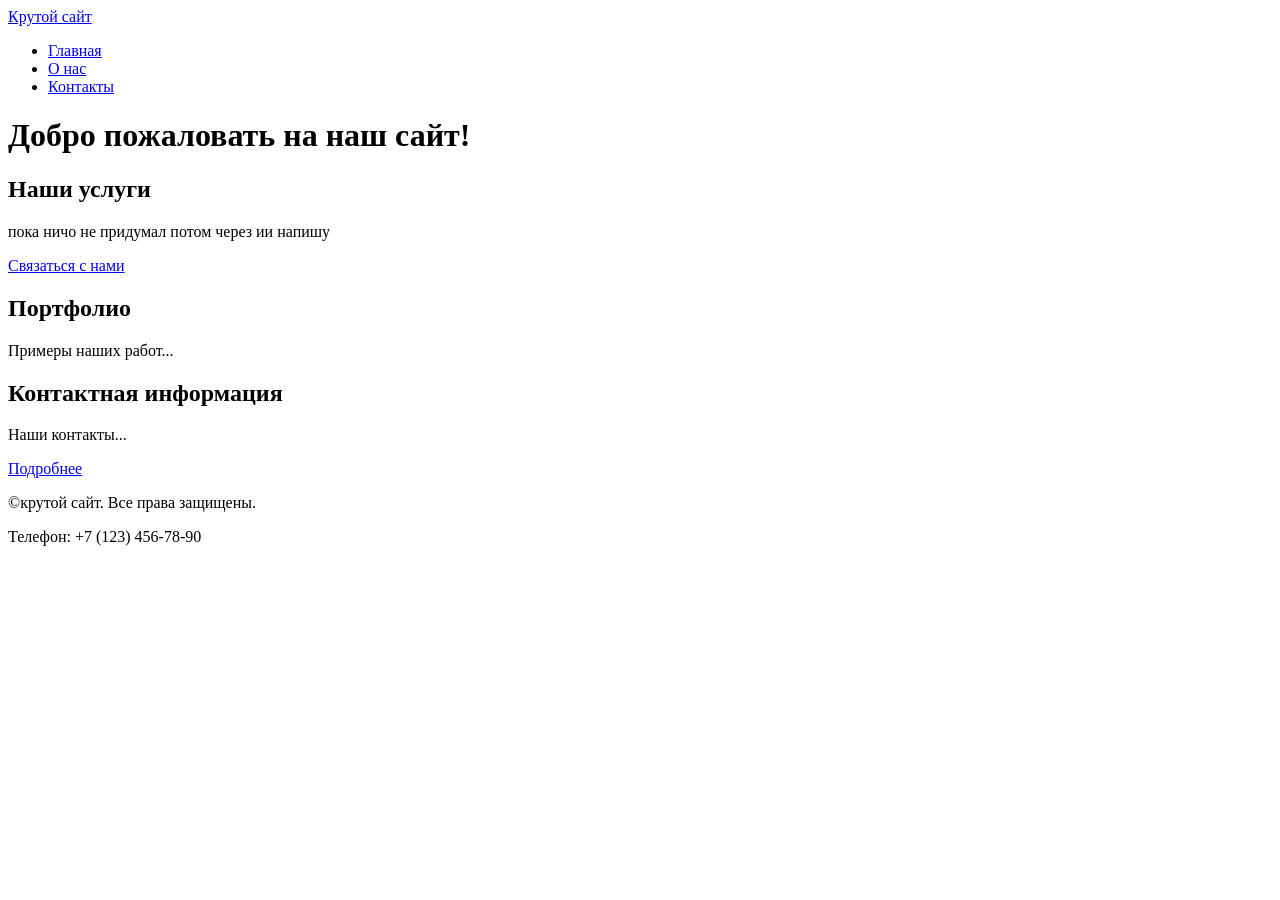
==== src/index.html @ e8a57219 "feat: add multi-page structure with semantics, nav and anchors" ====
<!DOCTYPE html>
<html lang="ru">
<head>
    <meta charset="UTF-8">
    <meta name="viewport" content="width=device-width, initial-scale=1.0">
    <title>Главная - Крутой сайт</title>
    <meta name="description" content="Краткое описание главной страницы вашего сайта">
    <link rel="icon" href="assets/favicon.ico" type="image/x-icon">
    <link rel="stylesheet" href="styles.css">
    <script src="main.js" defer></script>
</head>
<body>
    <!-- Шапка сайта -->
    <header>
        <a href="/">Крутой сайт</a>
        <!-- Главное меню навигации -->
        <nav>
            <ul>
                <li><a href="index.html">Главная</a></li>
                <li><a href="about.html">О нас</a></li>
                <li><a href="contacts.html">Контакты</a></li>
            </ul>
        </nav>
    </header>

    <!-- Уникальное основное содержимое страницы -->
    <main>
        <h1>Добро пожаловать на наш сайт!</h1>

        <!-- Секция 1 с якорем -->
        <section id="services">
            <h2>Наши услуги</h2>
            <p>пока ничо не придумал потом через ии напишу</p>
            <a href="#contacts">Связаться с нами</a> <!-- Якорная ссылка внутри страницы -->
        </section>

        <!-- Секция 2 с якорем -->
        <section id="portfolio">
            <h2>Портфолио</h2>
            <p>Примеры наших работ... </p>
        </section>

        <!-- Секция 3 с якорем -->
        <section id="contacts">
            <h2>Контактная информация</h2>
            <p>Наши контакты...</p>
            <a href="contacts.html">Подробнее</a> <!-- Ссылка на отдельную страницу -->
        </section>
    </main>

    <!-- Подвал сайта -->
    <footer>
        <p>&copy;крутой сайт. Все права защищены.</p>
        <p>Телефон: +7 (123) 456-78-90</p>
    </footer>
</body>
</html>
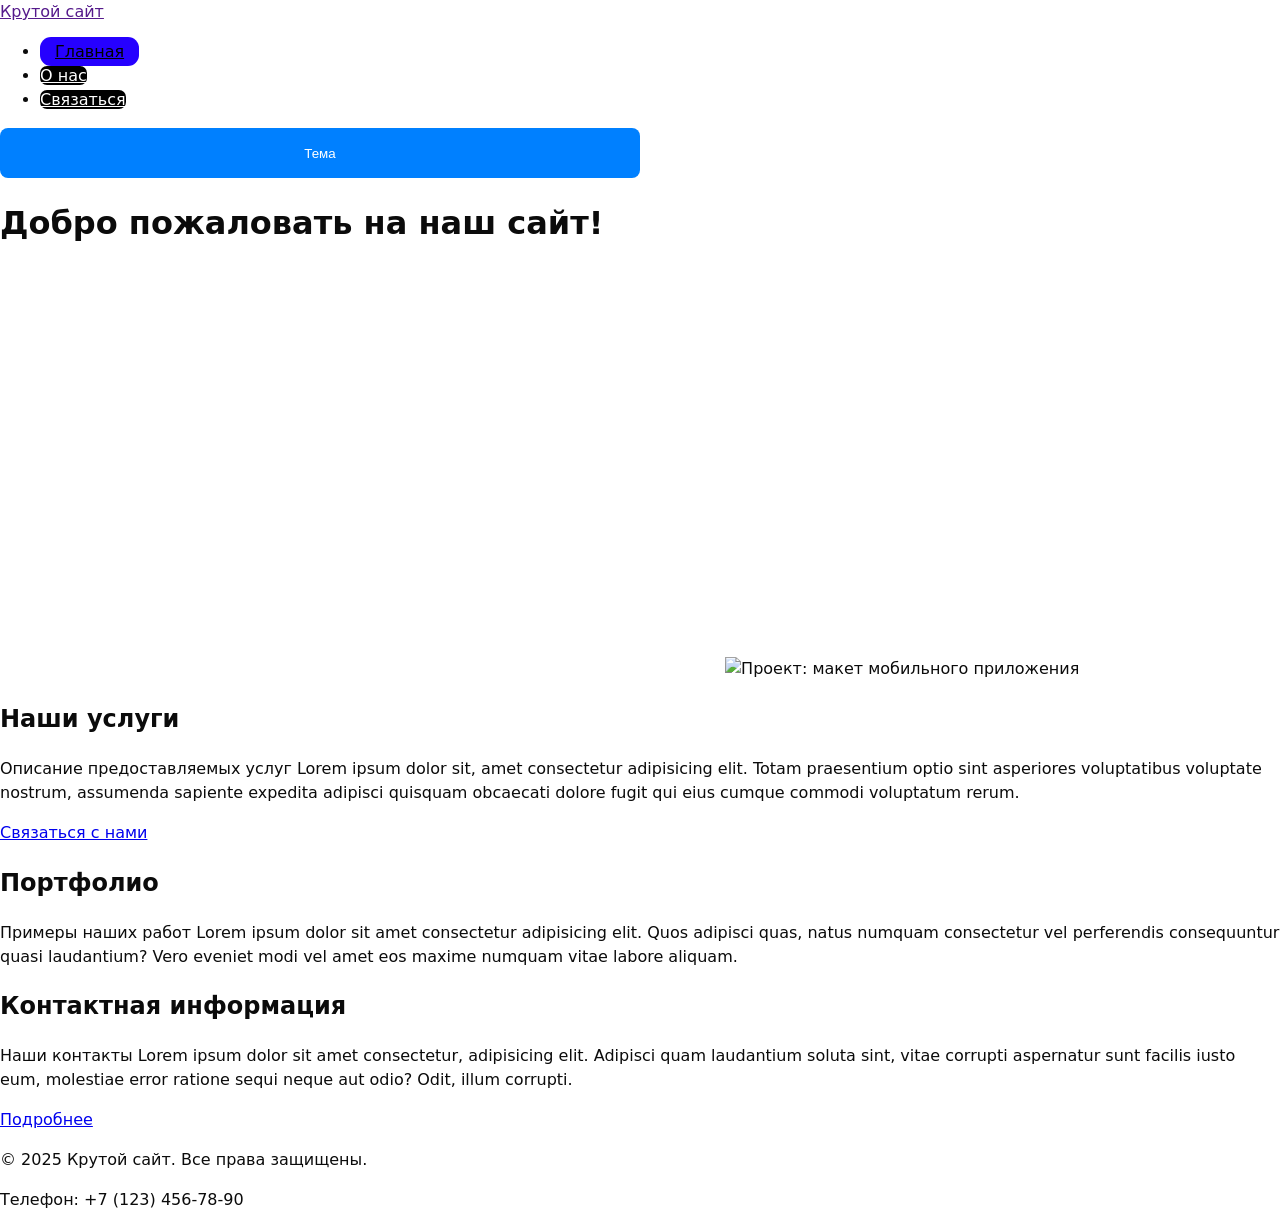
==== commit a9f52ccc: "upd-1" ====
--- a/src/index.html
+++ b/src/index.html
@@ -1,57 +1,89 @@
 <!DOCTYPE html>
 <html lang="ru">
+
 <head>
     <meta charset="UTF-8">
     <meta name="viewport" content="width=device-width, initial-scale=1.0">
-    <title>Главная - Крутой сайт</title>
+    <title>Главная - Название вашего сайта</title>
     <meta name="description" content="Краткое описание главной страницы вашего сайта">
-    <link rel="icon" href="assets/favicon.ico" type="image/x-icon">
+    <link rel="icon" href="../assets/favicon.ico" type="image/x-icon">
     <link rel="stylesheet" href="styles.css">
-    <script src="main.js" defer></script>
 </head>
+
 <body>
-    <!-- Шапка сайта -->
     <header>
-        <a href="/">Крутой сайт</a>
-        <!-- Главное меню навигации -->
-        <nav>
-            <ul>
-                <li><a href="index.html">Главная</a></li>
-                <li><a href="about.html">О нас</a></li>
-                <li><a href="contacts.html">Контакты</a></li>
+        <a class="site-header__brand" href="">Крутой сайт</a>
+        <nav class="site-nav" aria-label="Основная навигация">
+            <ul class="site-nav__list">
+                <li class="site-nav__item"><a class="site-nav__link activePage" href="index.html">Главная</a></li>
+                <li class="site-nav__item"><a class="site-nav__link inActivePage" href="about.html">О нас</a></li>
+                <li class="site-nav__item"><a class="site-nav__link inActivePage" href="contacts.html">Связаться</a>
+                </li>
             </ul>
         </nav>
+        <button class="theme-toggle" type="button" aria-pressed="false">Тема</button>
+        <script defer>
+            const KEY = 'theme', btn = document.querySelector('.theme-toggle');
+            const prefersDark = matchMedia('(prefers-color-scheme: dark)').matches;
+            // Автовыбор: системная тема или сохранённый выбор пользователя
+            if (localStorage.getItem(KEY) === 'dark' || (!localStorage.getItem(KEY) &&
+                prefersDark)) {
+                document.body.classList.add('theme-dark');
+                btn?.setAttribute('aria-pressed', 'true');
+            }
+            // Переключение по кнопке с сохранением в localStorage
+            btn?.addEventListener('click', () => {
+                const isDark = document.body.classList.toggle('theme-dark');
+                btn.setAttribute('aria-pressed', String(isDark));
+                localStorage.setItem(KEY, isDark ? 'dark' : 'light');
+            });
+        </script>
     </header>
 
-    <!-- Уникальное основное содержимое страницы -->
     <main>
         <h1>Добро пожаловать на наш сайт!</h1>
+
+        <iframe width="720" height="405" src="https://rutube.ru/play/embed/454045f46c552162b86032293ddeb6d6"
+            style="border: none;" allow="clipboard-write; autoplay" allowFullScreen></iframe>
+
+
+        <!-- width/height уменьшают «скачок» макета (CLS); alt обязателен -->
+        <img src="https://avatars.mds.yandex.net/i?id=9e83b867950d9907f9c9f73533bcec9e_l-9290726-images-thumbs&n=13"
+            alt="Проект: макет мобильного приложения" width="640" height="360" loading="lazy" decoding="async">
+
 
         <!-- Секция 1 с якорем -->
         <section id="services">
             <h2>Наши услуги</h2>
-            <p>пока ничо не придумал потом через ии напишу</p>
+            <p>Описание предоставляемых услуг Lorem ipsum dolor sit, amet consectetur adipisicing elit. Totam
+                praesentium optio sint asperiores voluptatibus voluptate nostrum, assumenda sapiente expedita adipisci
+                quisquam obcaecati dolore fugit qui eius cumque commodi voluptatum rerum.</p>
             <a href="#contacts">Связаться с нами</a> <!-- Якорная ссылка внутри страницы -->
         </section>
 
         <!-- Секция 2 с якорем -->
         <section id="portfolio">
             <h2>Портфолио</h2>
-            <p>Примеры наших работ... </p>
+            <p>Примеры наших работ Lorem ipsum dolor sit amet consectetur adipisicing elit. Quos adipisci quas, natus
+                numquam consectetur vel perferendis consequuntur quasi laudantium? Vero eveniet modi vel amet eos maxime
+                numquam vitae labore aliquam.</p>
         </section>
 
         <!-- Секция 3 с якорем -->
         <section id="contacts">
             <h2>Контактная информация</h2>
-            <p>Наши контакты...</p>
+            <p>Наши контакты Lorem ipsum dolor sit amet consectetur, adipisicing elit. Adipisci quam laudantium soluta
+                sint, vitae corrupti aspernatur sunt facilis iusto eum, molestiae error ratione sequi neque aut odio?
+                Odit, illum corrupti.</p>
             <a href="contacts.html">Подробнее</a> <!-- Ссылка на отдельную страницу -->
         </section>
     </main>
 
     <!-- Подвал сайта -->
     <footer>
-        <p>&copy;крутой сайт. Все права защищены.</p>
+        <p>&copy; 2025 Крутой сайт. Все права защищены.</p>
         <p>Телефон: +7 (123) 456-78-90</p>
     </footer>
 </body>
+
 </html>
--- a/src/styles.css
+++ b/src/styles.css
@@ -0,0 +1,246 @@
+dialog {
+    padding: 1.25rem;
+    border: none;
+    border-radius: 12px;
+}
+
+dialog::backdrop {
+    background: rgba(0, 0, 0, .5);
+}
+
+.form-actions {
+    display: flex;
+    gap: .5rem;
+    margin-top: 1rem;
+}
+
+/* БАЗА: читаемость и предсказуемость размеров */
+* {
+    box-sizing: border-box;
+}
+
+html,
+body {
+    margin: 0;
+    padding: 0;
+}
+
+body {
+    font-family: system-ui, -apple-system, "Segoe UI", Roboto, Arial,
+        sans-serif;
+    line-height: 1.5;
+}
+
+/* Формы: размеры, отступы, визуальный порядок */
+label {
+    display: block;
+    margin: 0.5rem 0 0.25rem;
+}
+
+input,
+select,
+textarea,
+button {
+    height: 50px;
+    width: 50%;
+    border: 1px solid #c8c8c8;
+    border-radius: 8px;
+    background: #fff;
+}
+
+/* Кнопка по умолчанию */
+button,
+[type="submit"] {
+    background: #0080ff;
+    color: #fff;
+    border: none;
+    cursor: pointer;
+}
+
+/* Состояния: клавиатура/мышь/ошибки */
+:where(input, select, textarea, button):focus-visible {
+    outline: 2px solid #0a84ff;
+    outline-offset: 2px;
+}
+
+button:hover {
+    filter: brightness(0.95);
+}
+
+:disabled,
+[aria-disabled="true"] {
+    opacity: .6;
+    cursor: not-allowed;
+}
+
+/* Подсветка ошибочных полей (установите aria-invalid="true") */
+[aria-invalid="true"] {
+    border-color: #b00020;
+}
+
+/* Reset-минимум — подробнее в 1.8 */
+* {
+    box-sizing: border-box;
+}
+
+html,
+body {
+    margin: 0;
+    padding: 0;
+}
+
+body {
+    background: var(--color-bg);
+    color: var(--color-fg);
+    font-family: var(--font-body);
+    line-height: 1.5;
+}
+
+/* Хорошо: опора на БЭМ-класс компонента */
+.site-nav__link{ color:var(--color-fg); }
+
+:root {
+    /* Палитра */
+    --color-bg: #fff;
+    --color-fg: #0b0b0b;
+    --color-muted: #666;
+    --color-primary: #0a84ff;
+    --color-danger: #b00020;
+    /* Типографика и размеры */
+    --font-body: system-ui, -apple-system, "Segoe UI", Roboto, Arial, sans-serif;
+    --space-1: 4px;
+    --space-2: 8px;
+    --space-3: 16px;
+    --space-4: 24px;
+    --space5: 40px;
+    /* Скругления и тени */
+    --radius: 12px;
+    --shadow: 0 1px 2px rgba(0, 0, 0, .08), 0 8px 24px rgba(0, 0, 0, .08);
+}
+
+/* Тёмная тема: переопределяем только значения токенов */
+body.theme-dark {
+    --color-bg: #0b0b0b;
+    --color-fg: #f5f5f5;
+    --color-muted: #aaa;
+    --color-primary: #6aa2ff;
+}
+
+
+/* Reset-минимум — подробнее в 1.8 */
+* {
+    box-sizing: border-box;
+}
+
+html,
+body {
+    margin: 0;
+    padding: 0;
+}
+
+body {
+    background: var(--color-bg);
+    color: var(--color-fg);
+    font-family: var(--font-body);
+    line-height: 1.5;
+}
+
+/* Центровка и ограничение ширины контейнера */
+.container {
+    width: min(100% - 2*var(--space-4), 1120px);
+    margin-inline: auto;
+}
+
+/* Вертикальные отступы секций по токенам */
+.section {
+    padding-block: var(--space-5);
+}
+
+.section__title {
+    margin: 0 0 var(--space-3);
+}
+
+/* Антипаттерн: селектор тяжёлый и хрупкий */
+#header .menu .item a {
+    color: #333;
+}
+
+/* Хорошо: опора на БЭМ-класс компонента */
+.site-nav__link {
+    color: var(--color-fg);
+}
+
+* {
+    box-sizing: border-box;
+}
+
+/* Проще считать ширины/высоты */
+html,
+body {
+    margin: 0;
+    padding: 0;
+}
+
+/* Убираем стартовые отступы браузера */
+
+:root {
+    color-scheme: light;
+}
+
+/* Светлые скроллбары/контролы по
+умолчанию */
+body.theme-dark {
+    color-scheme: dark;
+}
+
+/* Тёмные — при активной теме */
+
+
+
+/* Контейнер с фиксированным соотношением сторон для <iframe>/<video> */
+.media {
+    aspect-ratio: 16/9;
+    /* удерживаем пропорцию блока */
+    width: min(100%, 960px);
+    /* не шире 960px, но адаптивен */
+    margin-inline: auto;
+    /* центрируем блок */
+}
+
+.media iframe,
+.media video {
+    width: 100%;
+    height: 100%;
+    /* медиа занимает всю площадь контейнера
+*/
+    border: 0;
+    border-radius: var(--radius);
+}
+
+/* Изображение в карточке заполняет блок и не искажает пропорции */
+.card__img {
+    width: 100%;
+    height: 220px;
+    /* фиксируем высоту карточки */
+    object-fit: cover;
+    object-position: center;
+    /* аккуратное кадрирование */
+    border-radius: var(--radius);
+    display: block;
+}
+
+.activePage {
+    background-color:#2600ff;
+    color: rgb(0, 0, 0);
+    border: #0080ff;
+    border-radius: 11px;
+    padding: 5px 15px;
+}
+
+.inActivePage {
+    background-color:#000000;
+    color :#ffffff;
+    border :#2600ff;
+    border-radius: 7px;
+    padding: 5px 15 px;
+}
